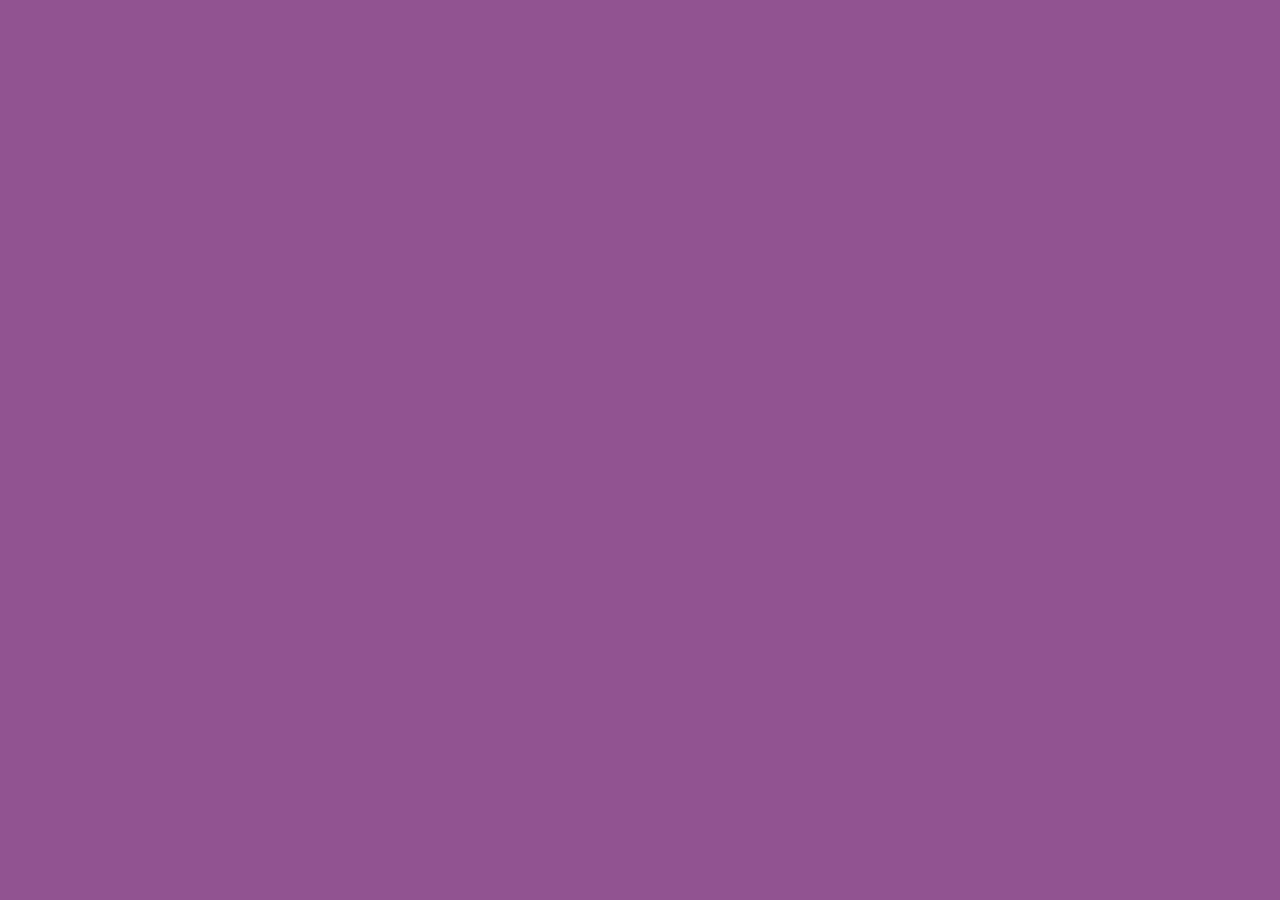
==== index.html @ 41b735f8 "comienzo del proyecto" ====
<!DOCTYPE html>
<html lang="en">
<head>
    <meta charset="UTF-8">
    <meta name="viewport" content="width=device-width, initial-scale=1.0">
    <title>Document</title>
    <script src="codigo.js"></script>
    <link rel="stylesheet" type="text/css" href="estilos.css"
</head>
<body>
    
</body>
</html>
---- estilos.css ----
body {
    background-color: rgb(145, 83, 145);
}
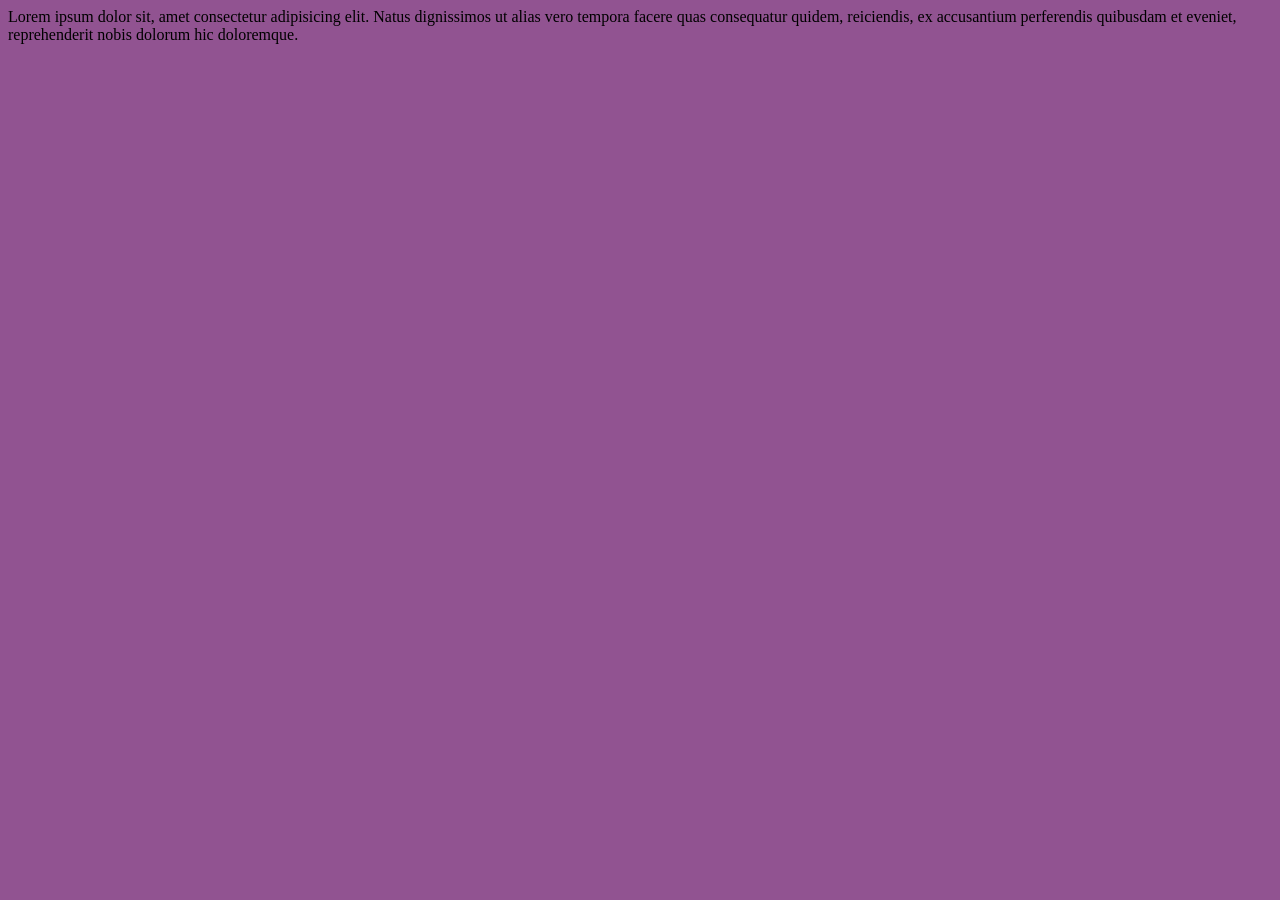
==== commit 0a22669a: "agregue lorem" ====
--- a/index.html
+++ b/index.html
@@ -7,7 +7,7 @@
     <script src="codigo.js"></script>
     <link rel="stylesheet" type="text/css" href="estilos.css"
 </head>
-<body>
+<body>Lorem ipsum dolor sit, amet consectetur adipisicing elit. Natus dignissimos ut alias vero tempora facere quas consequatur quidem, reiciendis, ex accusantium perferendis quibusdam et eveniet, reprehenderit nobis dolorum hic doloremque.
     
 </body>
 </html>
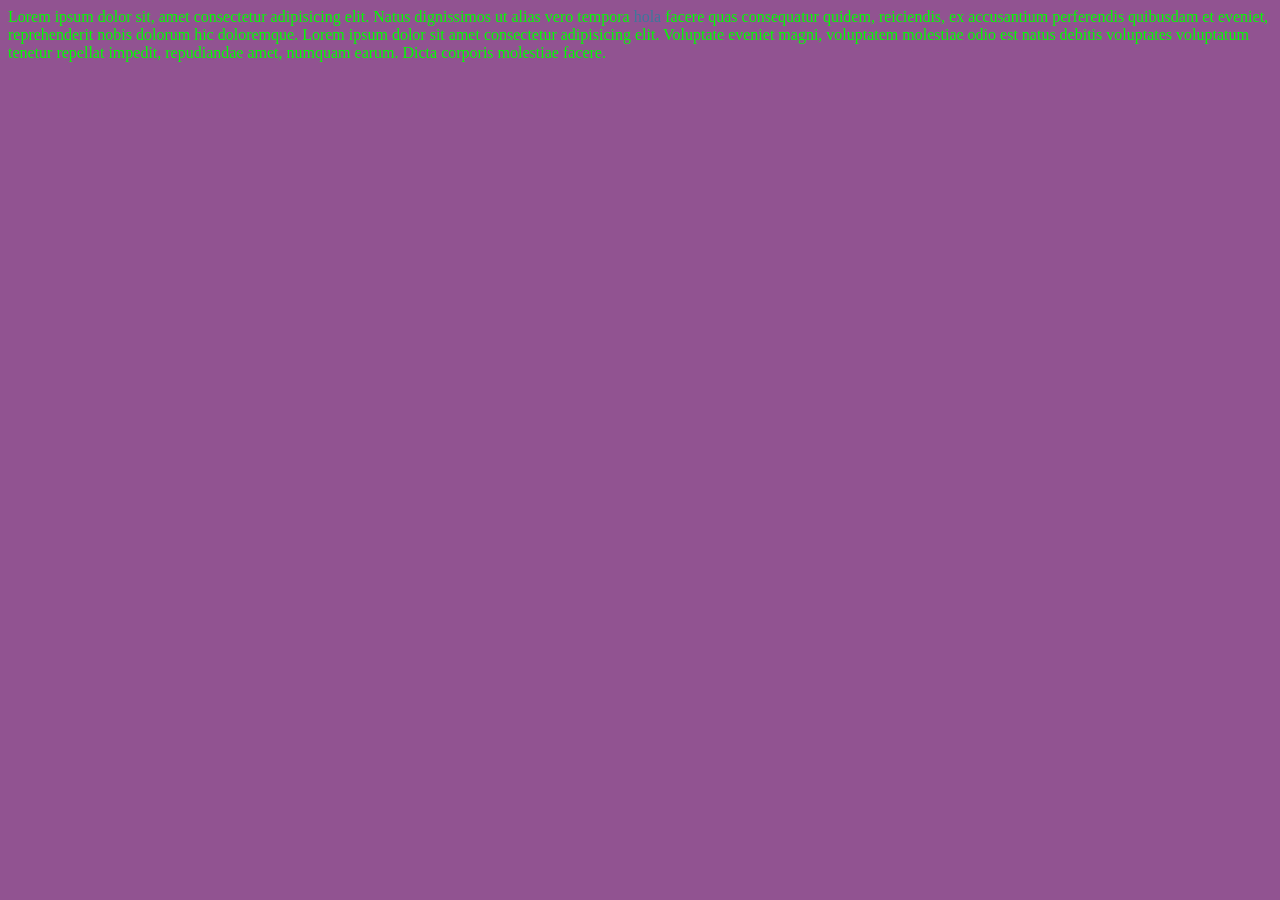
==== commit b1e9a2c6: "Actualizar" ====
--- a/index.html
+++ b/index.html
@@ -1,13 +1,23 @@
 <!DOCTYPE html>
 <html lang="en">
+
 <head>
     <meta charset="UTF-8">
     <meta name="viewport" content="width=device-width, initial-scale=1.0">
     <title>Document</title>
     <script src="codigo.js"></script>
-    <link rel="stylesheet" type="text/css" href="estilos.css"
+    <link rel="stylesheet" type="text/css" href="estilos.css">
 </head>
-<body>Lorem ipsum dolor sit, amet consectetur adipisicing elit. Natus dignissimos ut alias vero tempora facere quas consequatur quidem, reiciendis, ex accusantium perferendis quibusdam et eveniet, reprehenderit nobis dolorum hic doloremque.
-    
+
+<link rel="stylesheet" href="Miestilo">
+
+<body>Lorem ipsum dolor sit, amet consectetur adipisicing elit. Natus dignissimos ut alias vero tempora <span
+        style="color:rgb(60, 120, 155);">hola </span>
+    facere quas consequatur quidem, reiciendis, ex accusantium perferendis quibusdam et eveniet, reprehenderit nobis
+    dolorum hic doloremque. Lorem ipsum dolor sit amet consectetur adipisicing elit. Voluptate eveniet magni, voluptatem
+    molestiae odio est natus debitis voluptates voluptatum tenetur repellat impedit, repudiandae amet, numquam earum.
+    Dicta corporis molestiae facere.
+
 </body>
+
 </html>
--- a/estilos.css
+++ b/estilos.css
@@ -1,3 +1,4 @@
 body {
     background-color: rgb(145, 83, 145);
+    color:lime
 }
